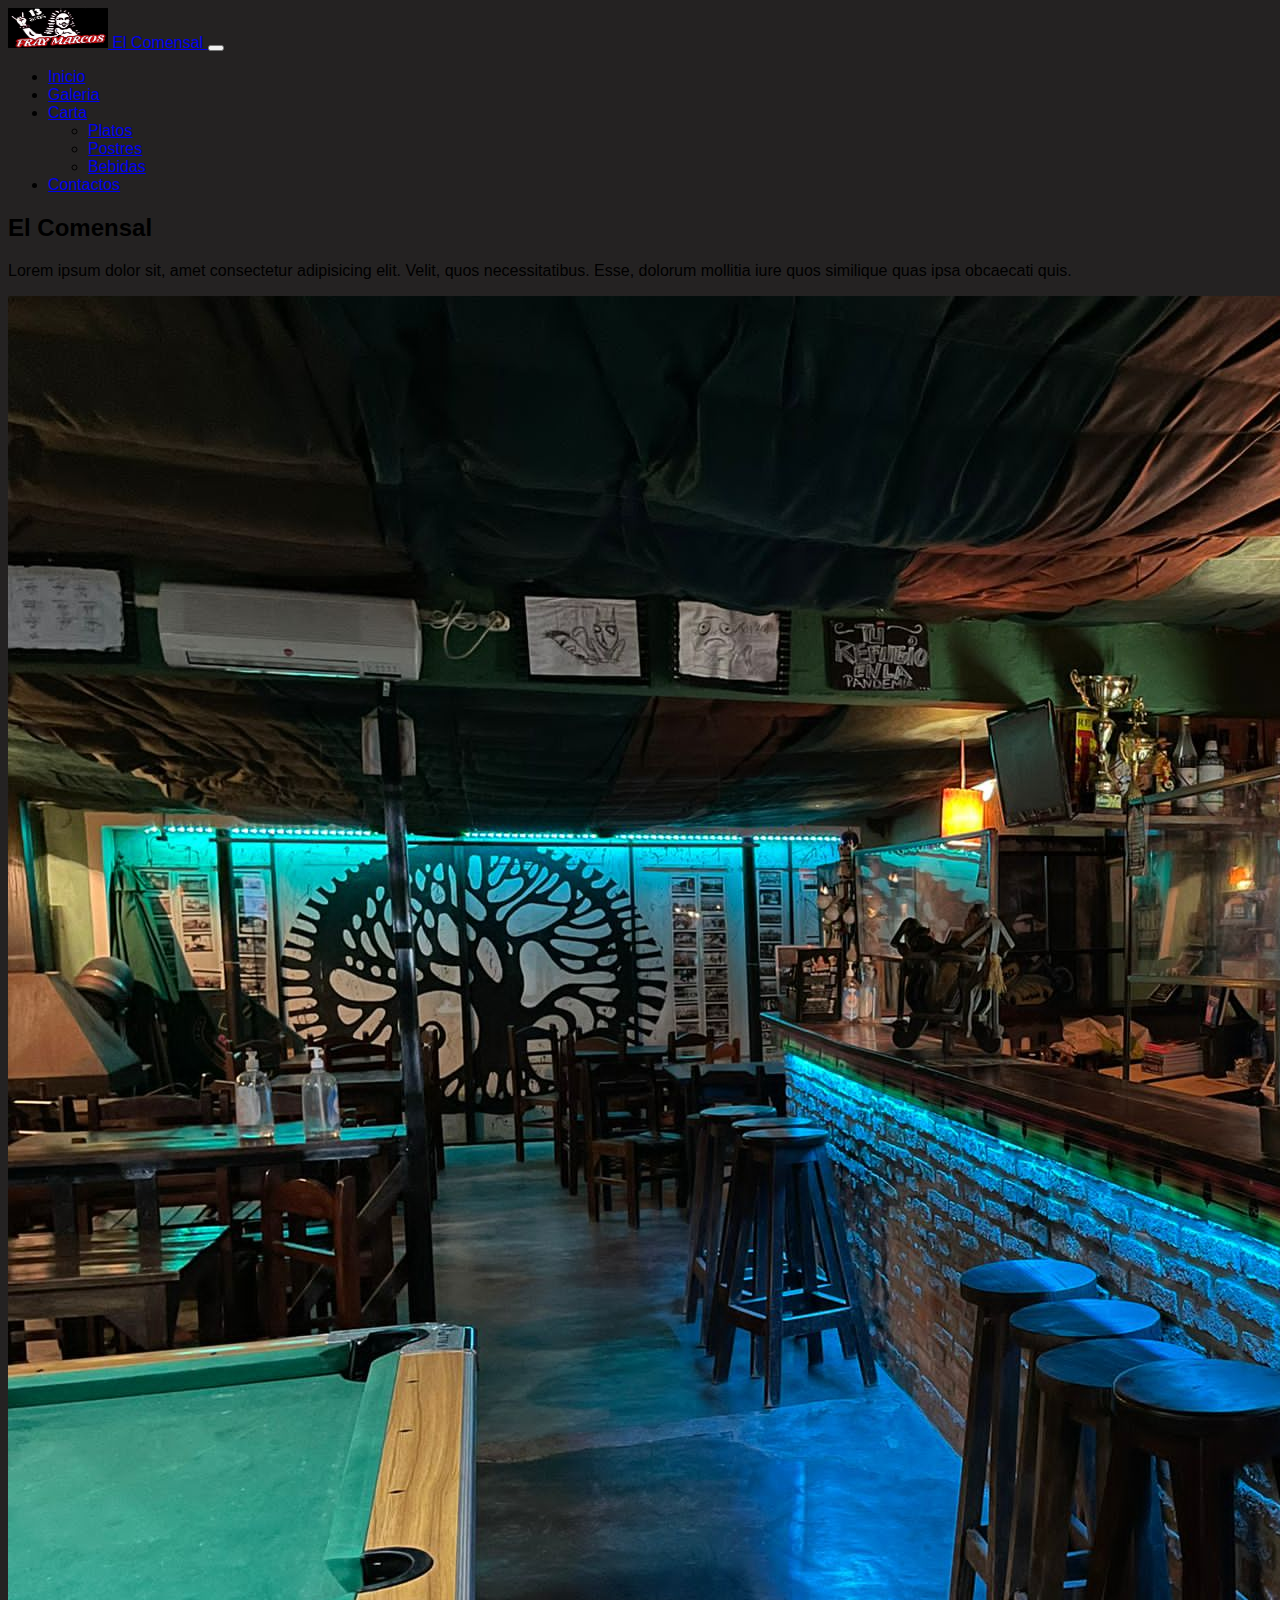
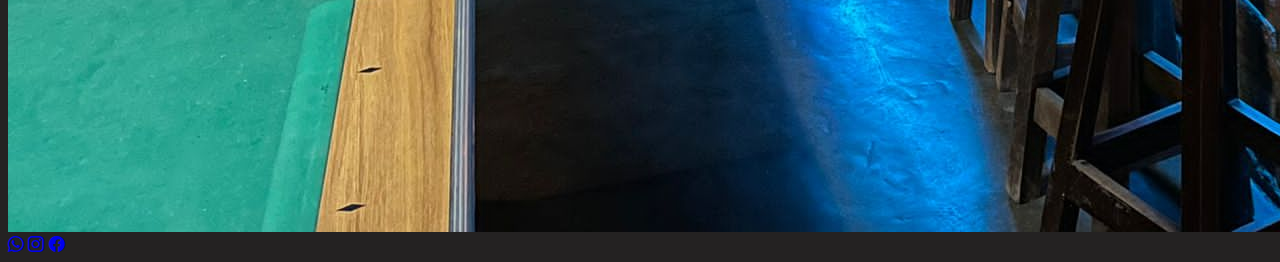
==== index.html @ 0923aa73 "segunda entrega del proyecto final" ====
<!DOCTYPE html>
<html lang="en">
<head>
    <meta charset="UTF-8">
    <meta http-equiv="X-UA-Compatible" content="IE=edge">
    <meta name="viewport" content="width=device-width, initial-scale=1.0">
    <title>El Comensal</title>
    <!-- CSS only -->
<link href="https://cdn.jsdelivr.net/npm/bootstrap@5.2.0-beta1/dist/css/bootstrap.min.css" rel="stylesheet" integrity="sha384-0evHe/X+R7YkIZDRvuzKMRqM+OrBnVFBL6DOitfPri4tjfHxaWutUpFmBp4vmVor" crossorigin="anonymous">
<link rel="stylesheet" href="https://cdn.jsdelivr.net/npm/bootstrap-icons@1.8.3/font/bootstrap-icons.css">
    <link rel="stylesheet" href="./css/index.css">

</head>
<body>



<nav class="navbar navbar-dark navbar-expand-xxl bg-dark">
    <div class="container-fluid">
        <a class="navbar-brand" href="#">
            <img src="./img/Logo El Comensal.jpeg" alt="" width="100" height="40" class="d-inline-block align-text-top">
            El Comensal
          </a>
      <button class="navbar-toggler" type="button" data-bs-toggle="collapse" data-bs-target="#navbarNavDropdown" aria-controls="navbarNavDropdown" aria-expanded="false" aria-label="Toggle navigation">
        <span class="navbar-toggler-icon"></span>
      </button>
      <div class="collapse navbar-collapse" id="navbarNavDropdown">
        <ul class="navbar-nav">
          <li class="nav-item">
            <a class="nav-link active" aria-current="page" href="#">Inicio</a>
          </li>
          <li class="nav-item">
            <a class="nav-link" href="./html/galeria.html">Galeria</a>
          </li>
          <li class="nav-item dropdown">
            <a class="nav-link dropdown-toggle" href="#" id="navbarDropdownMenuLink" role="button" data-bs-toggle="dropdown" aria-expanded="false">
              Carta
            </a>
            <ul class="dropdown-menu" aria-labelledby="navbarDropdownMenuLink">
              <li><a class="dropdown-item" href="#">Platos</a></li>
              <li><a class="dropdown-item" href="#">Postres</a></li>
              <li><a class="dropdown-item" href="#">Bebidas</a></li>
            </ul>
          </li>
          <li class="nav-item">
            <a class="nav-link" href="#">Contactos</a>
          </li>
         
        </ul>
      </div>
    </div>
  </nav>

  <div class="container-fluid bg-warning p-2 ">
      <h2>El Comensal</h2>
      <p>Lorem ipsum dolor sit, amet consectetur adipisicing elit. Velit, quos necessitatibus. Esse, dolorum mollitia iure quos similique quas ipsa obcaecati quis.</p>
     </div>
     

  <div class="container ">
      <div class="row gap-">
          <div class="col bg-dark p-2 col-md-12">
            <img src="./img/local 6.jpeg" class="img-fluid" alt="...">     
          </div>
  </div>


    
  <nav class="navbar navbar-expand-xxl  bg-dark">
    <div class="container col col-md-4">
       <a class="btn btn-dark" href="https://api.whatsapp.com/send?phone=59899294134" role="button"><i class="bi bi-whatsapp"></i></a>
       <a class="btn btn-dark" href="https://www.instagram.com/elcomensal_fraymarcos/" role="button"><i class="bi bi-instagram"></i></a>
       <a class="btn btn-dark" href="https://www.facebook.com/profile.php?id=100004545285793" role="button"><i class="bi bi-facebook"></i></a>
   </div>
  </nav>     
            
            
            
        
    









<!-- JavaScript Bundle with Popper -->
<script src="https://cdn.jsdelivr.net/npm/bootstrap@5.2.0-beta1/dist/js/bootstrap.bundle.min.js" integrity="sha384-pprn3073KE6tl6bjs2QrFaJGz5/SUsLqktiwsUTF55Jfv3qYSDhgCecCxMW52nD2" crossorigin="anonymous"></script>
</body>
</html>
---- css/index.css ----
* body {
    background-color: rgb(36, 34, 34);
    font-family: 'Franklin Gothic Medium', 'Arial Narrow', Arial, sans-serif;
}
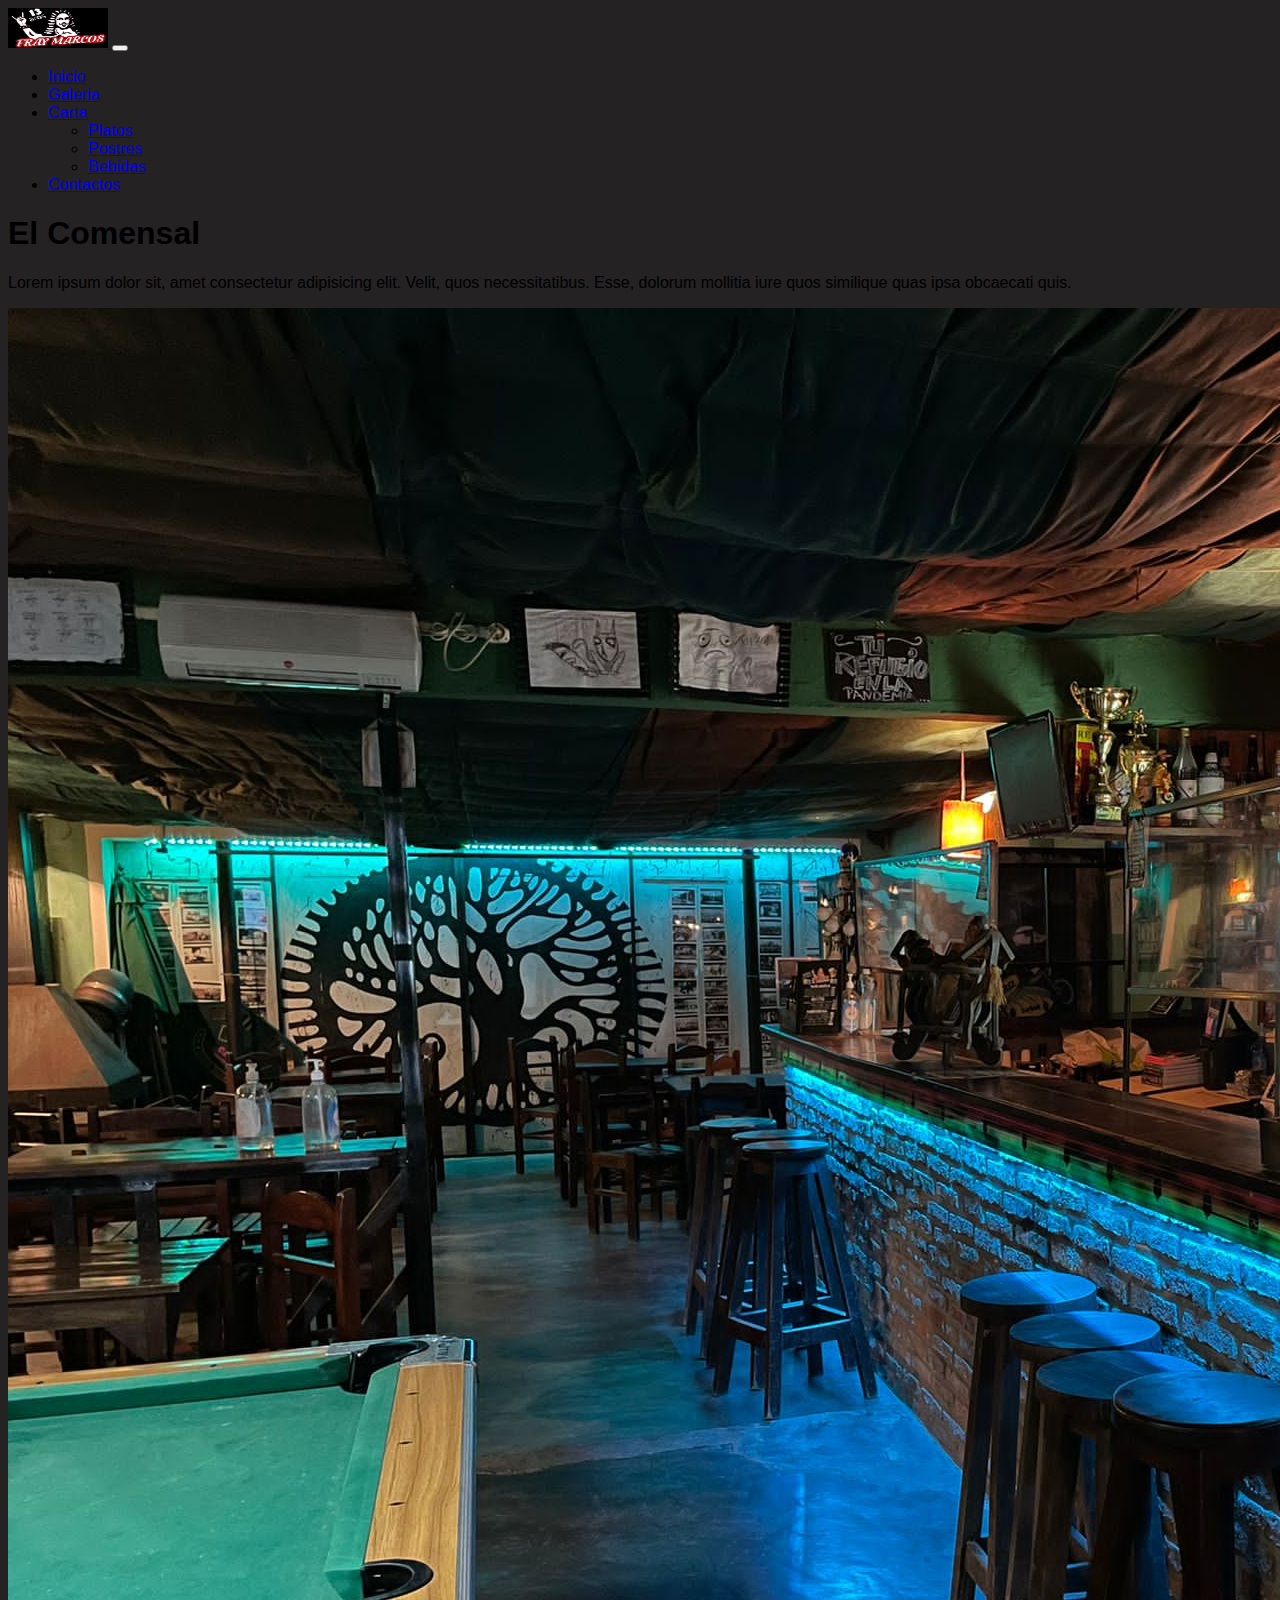
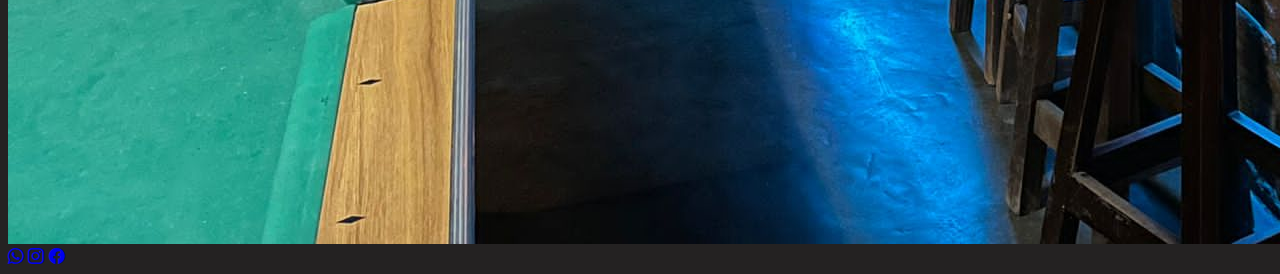
==== commit dac7069e: "entrega 13" ====
--- a/index.html
+++ b/index.html
@@ -8,7 +8,7 @@
     <!-- CSS only -->
 <link href="https://cdn.jsdelivr.net/npm/bootstrap@5.2.0-beta1/dist/css/bootstrap.min.css" rel="stylesheet" integrity="sha384-0evHe/X+R7YkIZDRvuzKMRqM+OrBnVFBL6DOitfPri4tjfHxaWutUpFmBp4vmVor" crossorigin="anonymous">
 <link rel="stylesheet" href="https://cdn.jsdelivr.net/npm/bootstrap-icons@1.8.3/font/bootstrap-icons.css">
-    <link rel="stylesheet" href="./css/index.css">
+    <link rel="stylesheet" href="./html/sass/style.css">
 
 </head>
 <body>
@@ -19,7 +19,7 @@
     <div class="container-fluid">
         <a class="navbar-brand" href="#">
             <img src="./img/Logo El Comensal.jpeg" alt="" width="100" height="40" class="d-inline-block align-text-top">
-            El Comensal
+            
           </a>
       <button class="navbar-toggler" type="button" data-bs-toggle="collapse" data-bs-target="#navbarNavDropdown" aria-controls="navbarNavDropdown" aria-expanded="false" aria-label="Toggle navigation">
         <span class="navbar-toggler-icon"></span>
@@ -52,7 +52,7 @@
   </nav>
 
   <div class="container-fluid bg-warning p-2 ">
-      <h2>El Comensal</h2>
+      <h1>El Comensal</h1>
       <p>Lorem ipsum dolor sit, amet consectetur adipisicing elit. Velit, quos necessitatibus. Esse, dolorum mollitia iure quos similique quas ipsa obcaecati quis.</p>
      </div>
      
--- a/html/sass/style.css
+++ b/html/sass/style.css
@@ -0,0 +1,5 @@
+body {
+  background-color: #242222;
+  font-family: 'Franklin Gothic Medium', 'Arial Narrow', Arial, sans-serif;
+}
+/*# sourceMappingURL=style.css.map */